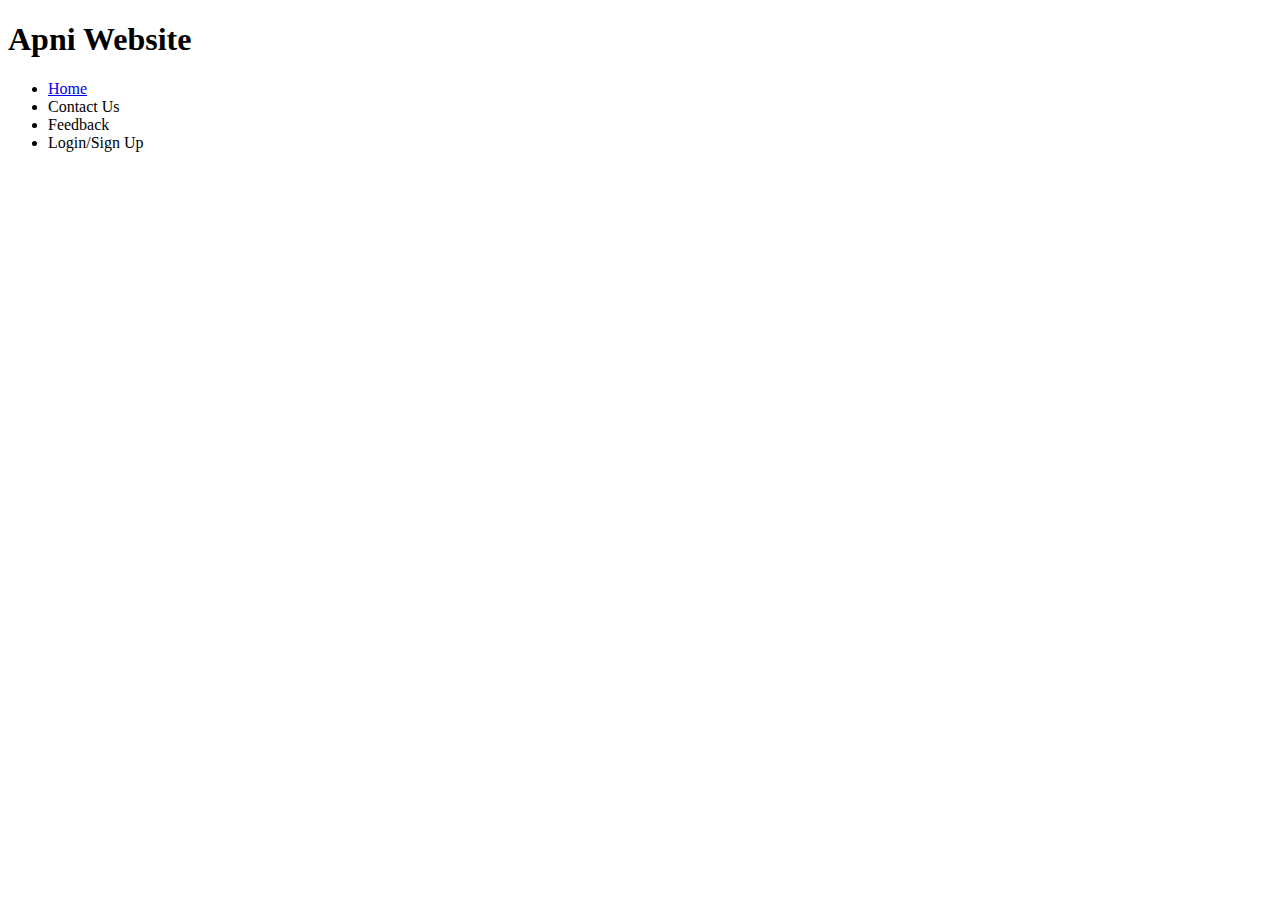
==== index.html @ 1e940e24 "Add files via upload" ====
<!DOCTYPE html>
<html lang="en">
<head>
    <meta charset="UTF-8">
    <meta http-equiv="X-UA-Compatible" content="IE=edge">
    <meta name="viewport" content="width=device-width, initial-scale=1.0">
    <title>Apni Website | Home</title>
    <link rel="stylesheet" href="index.css">
</head>
<body>
    <header>
        <h1>Apni Website</h1>
        <nav>
            <ul>
                <li><a href="#">Home</a></li>
                <li>Contact Us</li>
                <li>Feedback</li>
                <li>Login/Sign Up</li>
            </ul>

        </nav>
    </header>
</body>
</html>
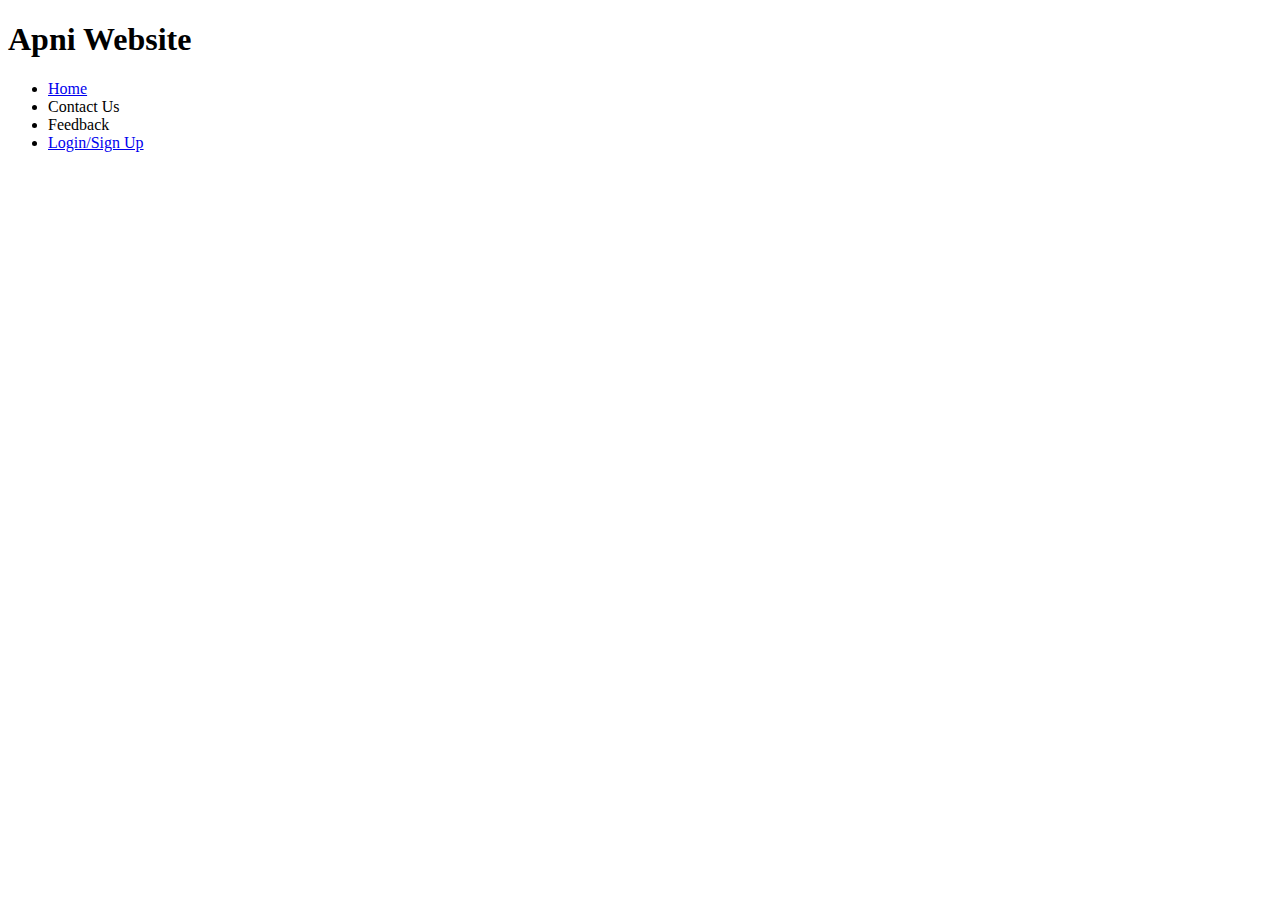
==== commit de3df390: "change1" ====
--- a/index.html
+++ b/index.html
@@ -15,7 +15,7 @@
                 <li><a href="#">Home</a></li>
                 <li>Contact Us</li>
                 <li>Feedback</li>
-                <li>Login/Sign Up</li>
+                <li><a href="form.html">Login/Sign Up</a></li>
             </ul>
 
         </nav>
